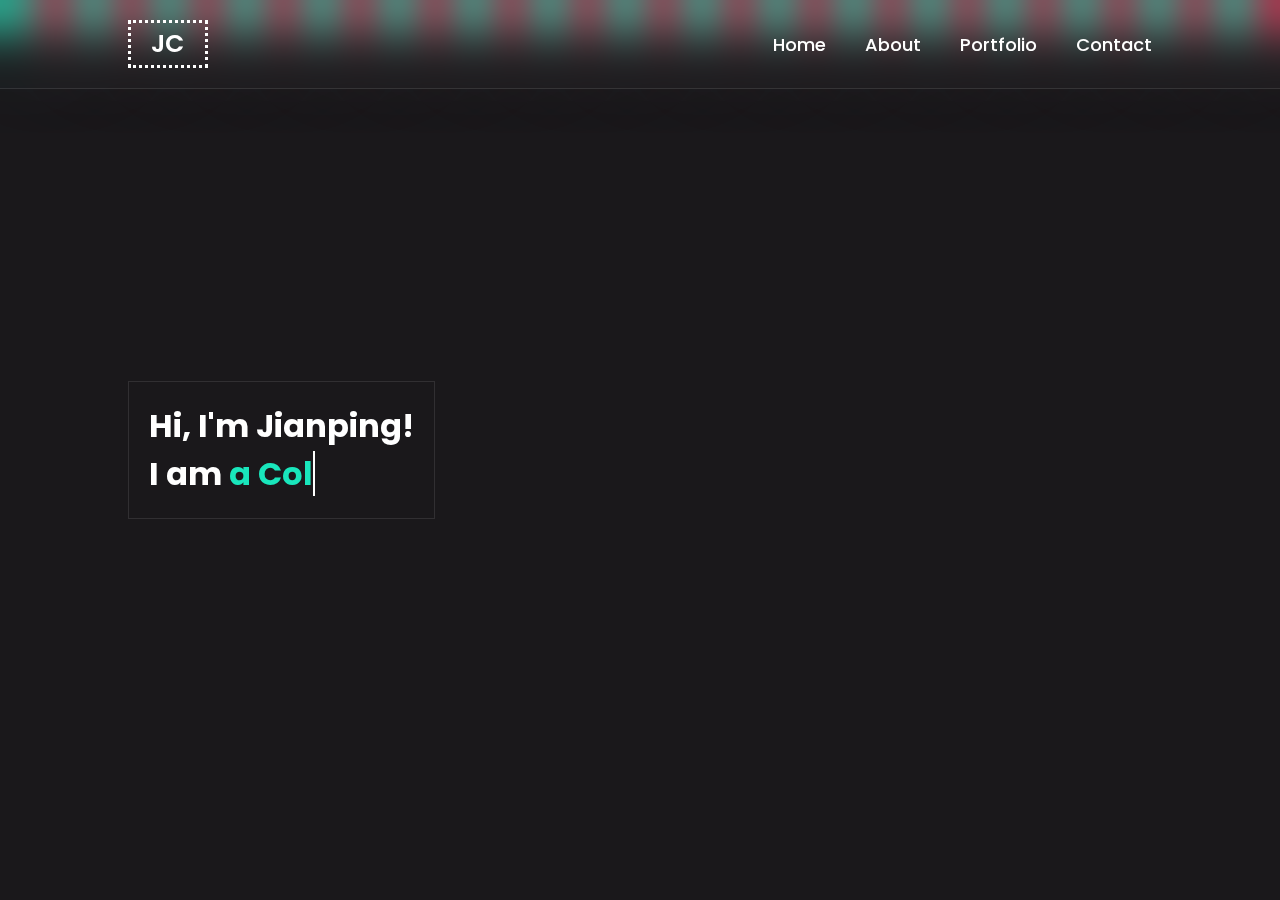
==== Profolio website/website.html @ 3a21c923 "Declear general view of the website, CSS and animation was done. Next step putting down contents." ====
<html>
    <head>
        <title>Personal Profolio</title>
        <meta charset="UTF-8">
        <meta http-equiv="X-UA-Compatible">
        <style></style>
        <link rel="stylesheet" href="style.css">
    </head>
    <body>
        <script src="script.js"></script>

        <header class="header">
            <a href="#" class="logo">JC</a>

            <nav class="navbar">
                <a href="#" class="actrive">Home</a>
                <a href="#">About</a>
                <a href="#">Portfolio</a>
                <a href="#">Contact</a>
            </nav>
        </header>

        <div class="bg">
            <div class="bubbles">
                <span style="--i:17;"></span>
                <span style="--i:19;"></span>
                <span style="--i:15;"></span>
                <span style="--i:18;"></span>
                <span style="--i:12;"></span>
                <span style="--i:14;"></span>
                <span style=--i:13;></span>
                <span style=--i:21;></span>
                <span style=--i:16;></span>
                <span style=--i:22;></span>
                <span style=--i:20;></span>
                <span style=--i:11;></span>
                <span style=--i:14;></span>
                <span style=--i:18;></span>
                <span style=--i:12;></span>
                <span style=--i:21;></span>
                <span style=--i:15;></span>
                <span style=--i:13;></span>
                <span style=--i:17;></span>
                <span style=--i:20;></span>
                <span style="--i:16;"></span>
                <span style="--i:19;"></span>
                <span style=--i:11;></span>
                <span style=--i:22;></span>
                <span style=--i:13;></span>
                <span style=--i:14;></span>
                <span style=--i:18;></span>
                <span style=--i:16;></span>
                <span style=--i:12;></span>
                <span style=--i:21;></span>
                <span style=--i:15;></span>
                <span style=--i:11;></span>
                <span style=--i:20;></span>
                <span style=--i:20;></span>
                <span style=--i:13;></span>
                <span style=--i:22;></span>
                <span style=--i:13;></span>
                <span style=--i:21;></span>
                <span style=--i:16;></span>
                <span style=--i:22;></span>
                <span style=--i:15;></span>
                <span style=--i:11;></span>
                <span style=--i:14;></span>
                <span style=--i:18;></span>
                <span style=--i:12;></span>
                <span style=--i:21;></span>
                <span style=--i:21;></span>
                <span style=--i:15;></span>
                <span style=--i:11;></span>
            </div>
        </div>

        <section class="home">
            <div class="home-content">
                <h1>Hi, I'm Jianping!</h1>
                <h1>
                    <span>I am </span>
                    <a class="typewrite" data-period="2000" data-type='["a College Sophmore.", "a Gamer.", "a Dreamer.", "a Logic Enthusiast."]'>
                      <span class="wrap"></span>
                    </a>
                </h1>
                <h3></h3>
            </div>
        </section>
    </body>
</html>
---- Profolio website/style.css ----
@import url('https://fonts.googleapis.com/css2?family=Poppins:wght@300;400;500;600;700;800;900&display=swap');

*{
    margin:0;
    padding:0;
    box-sizing: border-box;
    font-family: 'Poppins',sans-serif;
    text-decoration: none;
}



body{
    background-color:  1a181b;
    min-height:100bh;
    color:#fff;
}

.bg{
    position:absolute;
    width: 100%;
    height: 100vh;
    overflow: hidden;
}

.bubbles{
    position:relative;
    display:flex;
}

.bubbles span{
    position: relative;
    min-width: 30px;
    height: 30px;
    background-color: #19E6BC;
    border-radius: 50%;
    box-shadow: 0 0 0 10px #19E6BC44,
    0 0 50px #19E6BC,
    0 0 100px #19E6BC;
    margin: 0 4px;
    animation: animate 15s linear infinite;
    animation-duration: calc(75s / var(--i));
}

@keyframes animate {
    0%{
        transform: translateY(100vh) scale(0);
    }
    100%{
        transform:translateY(-10vh) scale(1);
    }
}

.bubbles span:nth-child(even){
    background-color: #E61943;
    box-shadow: 0 0 0 10px #E6194344,
    0 0 50px #E61943,
    0 0 100px #E61943;
}

.header{
    position: fixed;
    top: 0;
    left: 0;
    width: 100%;
    padding:20px 10%;
    display:flex;
    justify-content: space-between;
    align-items: center;
    z-index:100;
    backdrop-filter:blur(20px);
    border-bottom: 1px solid rgba(255,255,255,0.1);
}

.logo {
    font-size: 25px;
    color: white;
    text-decoration: none;
    font-weight: 600;
    border: dotted;
    padding:2px 2%;
}

.navbar a{
    font-size: 18px;
    color:white;
    text-decoration: none;
    font-weight: 500;
    margin-left: 35px;
}

.navbar a:hover,
.navbar a.actrive{
    color:white;
}

.home {
    display:flex;
    height: 100vh;
    align-items: center;
    padding: 0 10%;
}


.home-Content {
    backdrop-filter: blur(20px);
    border: 1px solid rgba(255,255,255,0.1);
    padding: 20;

}

.typewrite{
    color:#19E6BC;
}
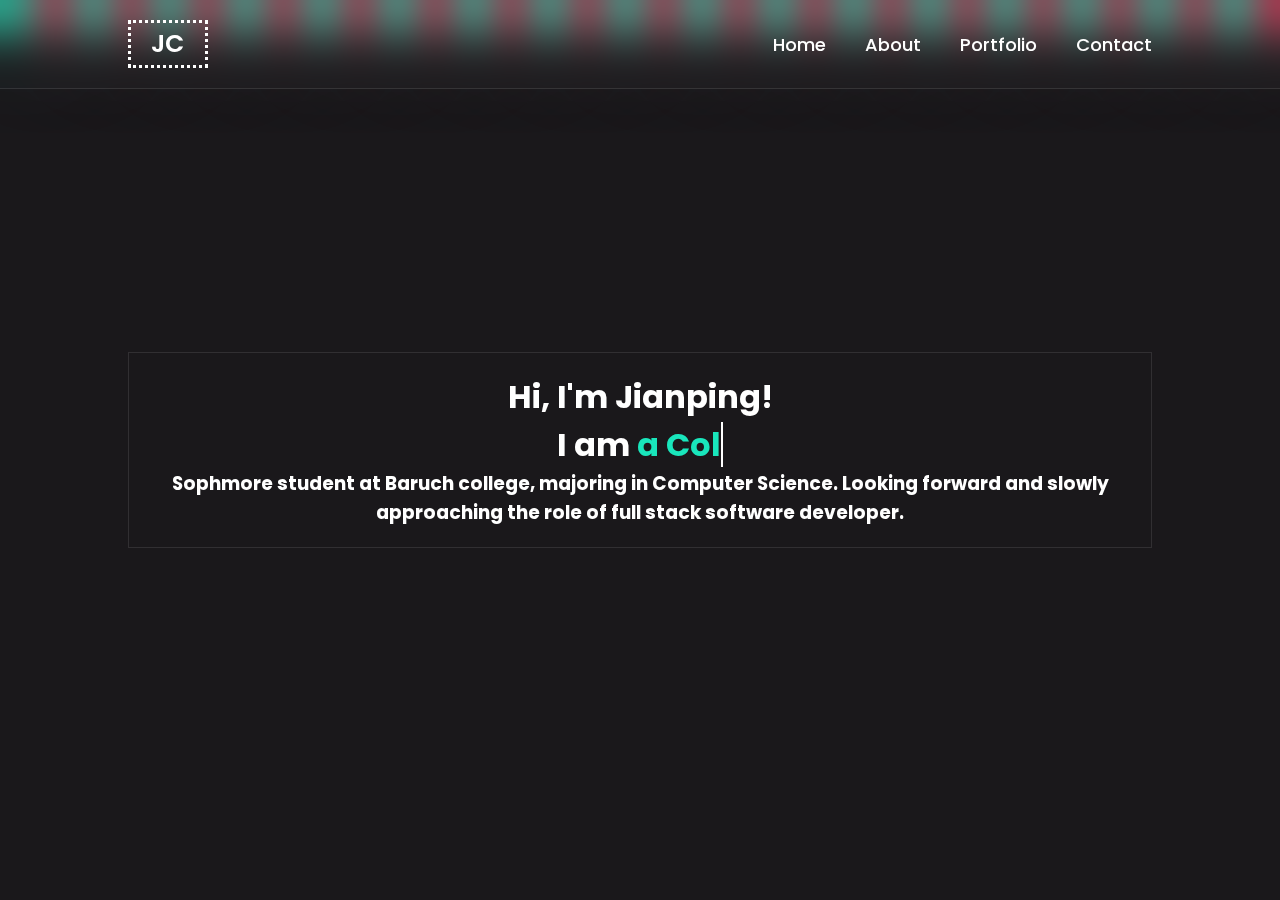
==== commit 9eae184f: "home page" ====
--- a/Profolio website/website.html
+++ b/Profolio website/website.html
@@ -83,7 +83,11 @@
                       <span class="wrap"></span>
                     </a>
                 </h1>
-                <h3></h3>
+                <h3>Sophmore student at Baruch college, majoring in Computer Science. Looking forward and slowly approaching the role of full stack software developer. </h3>
+                
+            </div>
+            <div>
+                
             </div>
         </section>
     </body>
--- a/Profolio website/style.css
+++ b/Profolio website/style.css
@@ -106,7 +106,7 @@
     backdrop-filter: blur(20px);
     border: 1px solid rgba(255,255,255,0.1);
     padding: 20;
-
+    text-align:center;
 }
 
 .typewrite{
